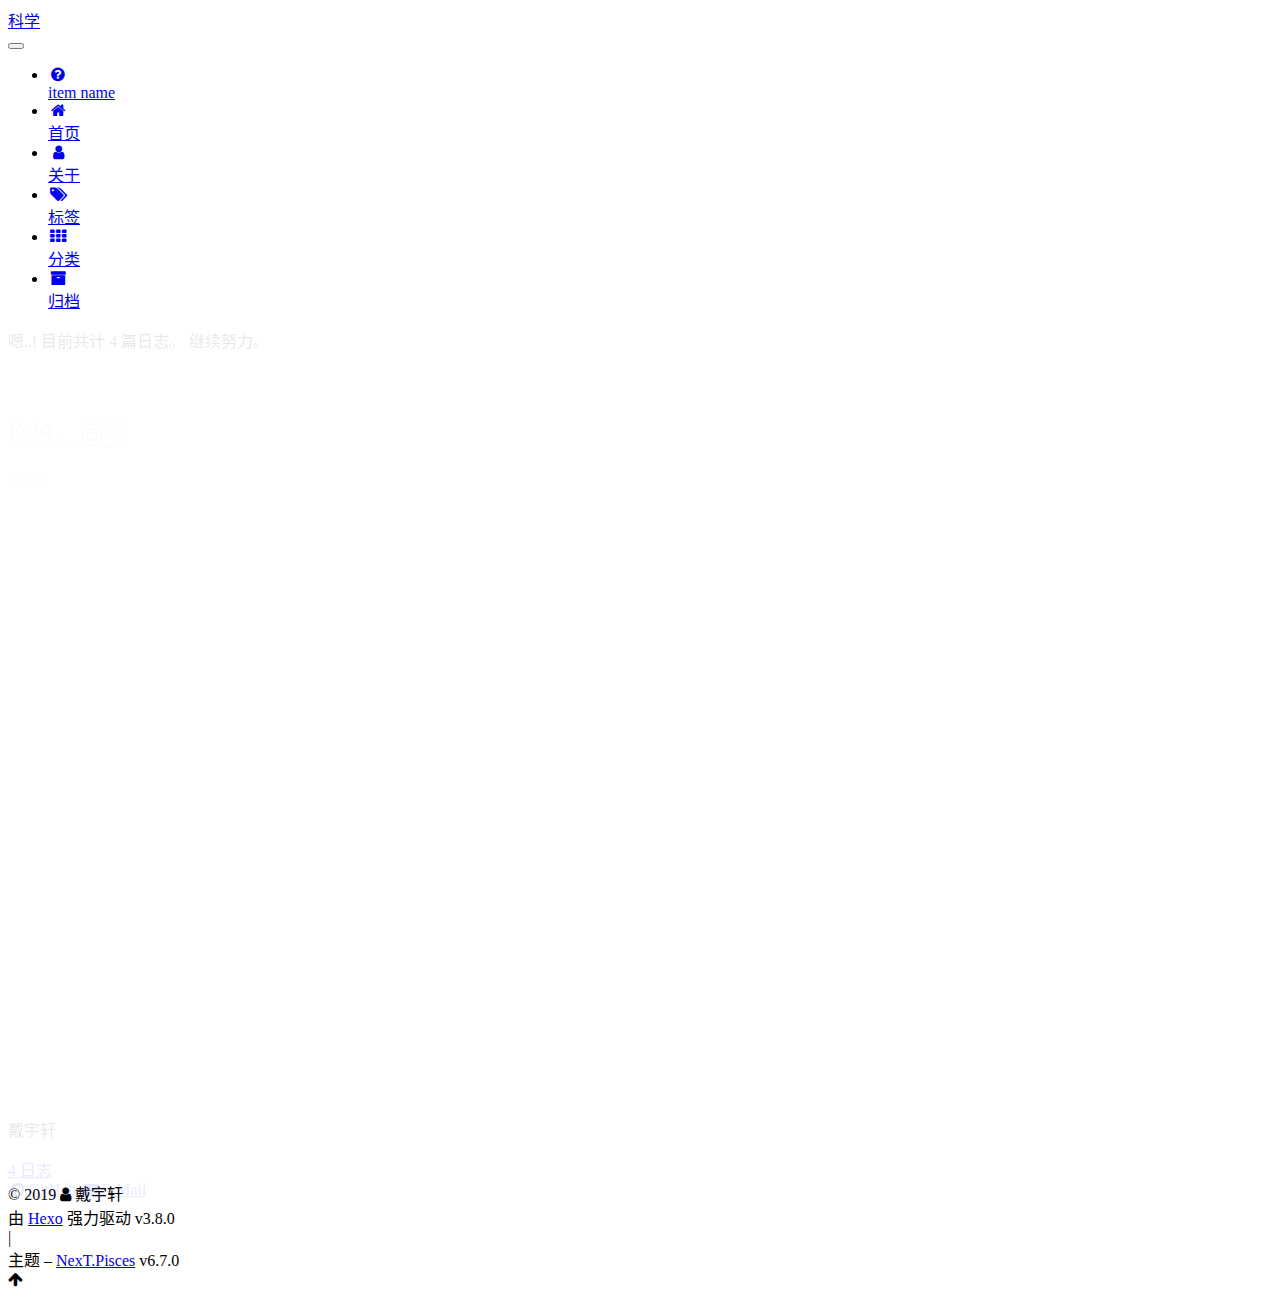
==== archives/index.html @ 09360453 "Site updated: 2019-01-13 23:01:20" ====
<!DOCTYPE html>












  


<html class="theme-next pisces use-motion" lang="zh-CN">
<head><meta name="generator" content="Hexo 3.8.0">
  <meta charset="UTF-8">
<meta http-equiv="X-UA-Compatible" content="IE=edge">
<meta name="viewport" content="width=device-width, initial-scale=1, maximum-scale=2">
<meta name="theme-color" content="#222">


























<link rel="stylesheet" href="/lib/font-awesome/css/font-awesome.min.css?v=4.6.2">

<link rel="stylesheet" href="/css/main.css?v=6.7.0">


  <link rel="apple-touch-icon" sizes="180x180" href="/images/apple-touch-icon-next.png?v=6.7.0">


  <link rel="icon" type="image/png" sizes="32x32" href="/images/one.jpg?v=6.7.0">


  <link rel="icon" type="image/png" sizes="16x16" href="/images/one.jpg?v=6.7.0">


  <link rel="mask-icon" href="/images/logo.svg?v=6.7.0" color="#222">







<script id="hexo.configurations">
  var NexT = window.NexT || {};
  var CONFIG = {
    root: '/',
    scheme: 'Pisces',
    version: '6.7.0',
    sidebar: {"position":"left","display":"post","offset":12,"b2t":false,"scrollpercent":false,"onmobile":false},
    fancybox: false,
    fastclick: false,
    lazyload: false,
    tabs: true,
    motion: {"enable":true,"async":false,"transition":{"post_block":"fadeIn","post_header":"slideDownIn","post_body":"slideDownIn","coll_header":"slideLeftIn","sidebar":"slideUpIn"}},
    algolia: {
      applicationID: '',
      apiKey: '',
      indexName: '',
      hits: {"per_page":10},
      labels: {"input_placeholder":"Search for Posts","hits_empty":"We didn't find any results for the search: ${query}","hits_stats":"${hits} results found in ${time} ms"}
    }
  };
</script>


  





  <meta property="og:type" content="website">
<meta property="og:title" content="科学">
<meta property="og:url" content="http://daixuanyuan.github.io/archives/index.html">
<meta property="og:site_name" content="科学">
<meta property="og:locale" content="zh-CN">
<meta name="twitter:card" content="summary">
<meta name="twitter:title" content="科学">






  <link rel="canonical" href="http://daixuanyuan.github.io/archives/">



<script id="page.configurations">
  CONFIG.page = {
    sidebar: "",
  };
</script>

  <title>归档 | 科学</title>
  












  <noscript>
  <style>
  .use-motion .motion-element,
  .use-motion .brand,
  .use-motion .menu-item,
  .sidebar-inner,
  .use-motion .post-block,
  .use-motion .pagination,
  .use-motion .comments,
  .use-motion .post-header,
  .use-motion .post-body,
  .use-motion .collection-title { opacity: initial; }

  .use-motion .logo,
  .use-motion .site-title,
  .use-motion .site-subtitle {
    opacity: initial;
    top: initial;
  }

  .use-motion .logo-line-before i { left: initial; }
  .use-motion .logo-line-after i { right: initial; }
  </style>
</noscript>

</head>

<body itemscope="" itemtype="http://schema.org/WebPage" lang="zh-CN">

  
  
    
  

  <div class="container sidebar-position-left page-archive">
    <div class="headband"></div>

    <header id="header" class="header" itemscope="" itemtype="http://schema.org/WPHeader">
      <div class="header-inner"><div class="site-brand-wrapper">
  <div class="site-meta">
    

    <div class="custom-logo-site-title">
      <a href="/" class="brand" rel="start">
        <span class="logo-line-before"><i></i></span>
        <span class="site-title">科学</span>
        <span class="logo-line-after"><i></i></span>
      </a>
    </div>
    
    
  </div>

  <div class="site-nav-toggle">
    <button aria-label="切换导航栏">
      <span class="btn-bar"></span>
      <span class="btn-bar"></span>
      <span class="btn-bar"></span>
    </button>
  </div>
</div>



<nav class="site-nav">
  
    <ul id="menu" class="menu">
      
        
        
        
          
          <li class="menu-item menu-item-item-name">

    
    
    
      
    

    

    <a href="/link" rel="section"><i class="menu-item-icon fa fa-fw fa-question-circle"></i> <br>item name</a>

  </li>
        
        
        
          
          <li class="menu-item menu-item-home">

    
    
    
      
    

    

    <a href="/" rel="section"><i class="menu-item-icon fa fa-fw fa-home"></i> <br>首页</a>

  </li>
        
        
        
          
          <li class="menu-item menu-item-about">

    
    
    
      
    

    

    <a href="/about/" rel="section"><i class="menu-item-icon fa fa-fw fa-user"></i> <br>关于</a>

  </li>
        
        
        
          
          <li class="menu-item menu-item-tags">

    
    
    
      
    

    

    <a href="/tags/" rel="section"><i class="menu-item-icon fa fa-fw fa-tags"></i> <br>标签</a>

  </li>
        
        
        
          
          <li class="menu-item menu-item-categories">

    
    
    
      
    

    

    <a href="/categories/" rel="section"><i class="menu-item-icon fa fa-fw fa-th"></i> <br>分类</a>

  </li>
        
        
        
          
          <li class="menu-item menu-item-archives menu-item-active">

    
    
    
      
    

    

    <a href="/archives/" rel="section"><i class="menu-item-icon fa fa-fw fa-archive"></i> <br>归档</a>

  </li>

      
      
    </ul>
  

  

  
</nav>



  



</div>
    </header>

    


    <main id="main" class="main">
      <div class="main-inner">
        <div class="content-wrap">
          
            

    
    
      
      
    
      
      
    
      
      
    
      
      
    
      
      
    
      
      
    
    

  


          
          <div id="content" class="content">
            

  
  
  
  <div class="post-block archive">
    <div id="posts" class="posts-collapse">
      <span class="archive-move-on"></span>

      
      <span class="archive-page-counter">
        
        
        
          
        
        嗯..! 目前共计 4 篇日志。 继续努力。
      </span>
      

      

        
        
        

        
          
          <div class="collection-title">
            <h1 class="archive-year" id="archive-year-2019">2019</h1>
          </div>
        
        

        

  <article class="post post-type-normal" itemscope="" itemtype="http://schema.org/Article">
    <header class="post-header">

      <h2 class="post-title">
        
          <a class="post-title-link" href="/2019/01/13/开始/" itemprop="url">
            
              <span itemprop="name">你好，同学</span>
            
          </a>
        
      </h2>

      <div class="post-meta">
        <time class="post-time" itemprop="dateCreated" datetime="2019-01-13T19:33:01+08:00" content="2019-01-13">
          01-13
        </time>
      </div>

    </header>
  </article>



      

        
        
        

        
        

        

  <article class="post post-type-normal" itemscope="" itemtype="http://schema.org/Article">
    <header class="post-header">

      <h2 class="post-title">
        
          <a class="post-title-link" href="/2019/01/13/第一单元/" itemprop="url">
            
              <span itemprop="name">第1节  种植新生命的开始</span>
            
          </a>
        
      </h2>

      <div class="post-meta">
        <time class="post-time" itemprop="dateCreated" datetime="2019-01-13T19:27:28+08:00" content="2019-01-13">
          01-13
        </time>
      </div>

    </header>
  </article>



      

        
        
        

        
        

        

  <article class="post post-type-normal" itemscope="" itemtype="http://schema.org/Article">
    <header class="post-header">

      <h2 class="post-title">
        
          <a class="post-title-link" href="/2019/01/13/第二单元/" itemprop="url">
            
              <span itemprop="name">第2节  种植我们的植物</span>
            
          </a>
        
      </h2>

      <div class="post-meta">
        <time class="post-time" itemprop="dateCreated" datetime="2019-01-13T19:24:32+08:00" content="2019-01-13">
          01-13
        </time>
      </div>

    </header>
  </article>



      

        
        
        

        
        

        

  <article class="post post-type-normal" itemscope="" itemtype="http://schema.org/Article">
    <header class="post-header">

      <h2 class="post-title">
        
          <a class="post-title-link" href="/2019/01/13/第三单元/" itemprop="url">
            
              <span itemprop="name">第3节  我们先看到了根</span>
            
          </a>
        
      </h2>

      <div class="post-meta">
        <time class="post-time" itemprop="dateCreated" datetime="2019-01-13T12:35:13+08:00" content="2019-01-13">
          01-13
        </time>
      </div>

    </header>
  </article>



      

    </div>
  </div>
  
  
  

  



          </div>
          

        </div>
        
          
  
  <div class="sidebar-toggle">
    <div class="sidebar-toggle-line-wrap">
      <span class="sidebar-toggle-line sidebar-toggle-line-first"></span>
      <span class="sidebar-toggle-line sidebar-toggle-line-middle"></span>
      <span class="sidebar-toggle-line sidebar-toggle-line-last"></span>
    </div>
  </div>

  <aside id="sidebar" class="sidebar">
    
    <div class="sidebar-inner">

      

      

      <div class="site-overview-wrap sidebar-panel sidebar-panel-active">
        <div class="site-overview">
          <div class="site-author motion-element" itemprop="author" itemscope="" itemtype="http://schema.org/Person">
            
              <p class="site-author-name" itemprop="name">戴宇轩</p>
              <p class="site-description motion-element" itemprop="description"></p>
          </div>

          
            <nav class="site-state motion-element">
              
                <div class="site-state-item site-state-posts">
                
                  <a href="/archives/">
                
                    <span class="site-state-item-count">4</span>
                    <span class="site-state-item-name">日志</span>
                  </a>
                </div>
              

              

              
            </nav>
          

          

          
            <div class="links-of-author motion-element">
              
                <span class="links-of-author-item">
                  
                  
                    
                  
                  
                    
                  
                  <a href="https://github.com/daixuanyu" title="GitHub &rarr; https://github.com/daixuanyu" rel="noopener" target="_blank"><i class="fa fa-fw fa-github"></i>GitHub</a>
                </span>
              
                <span class="links-of-author-item">
                  
                  
                    
                  
                  
                    
                  
                  <a href="mailto:995971385@qq.com" title="E-Mail &rarr; mailto:995971385@qq.com" rel="noopener" target="_blank"><i class="fa fa-fw fa-envelope"></i>E-Mail</a>
                </span>
              
            </div>
          

          

          
          

          
            
          
          

        </div>
      </div>

      

      

    </div>
  </aside>


        
      </div>
    </main>

    <footer id="footer" class="footer">
      <div class="footer-inner">
        <div class="copyright">&copy; <span itemprop="copyrightYear">2019</span>
  <span class="with-love" id="animate">
    <i class="fa fa-user"></i>
  </span>
  <span class="author" itemprop="copyrightHolder">戴宇轩</span>

  

  
</div>


  <div class="powered-by">由 <a href="https://hexo.io" class="theme-link" rel="noopener" target="_blank">Hexo</a> 强力驱动 v3.8.0</div>



  <span class="post-meta-divider">|</span>



  <div class="theme-info">主题 – <a href="https://theme-next.org" class="theme-link" rel="noopener" target="_blank">NexT.Pisces</a> v6.7.0</div>




        








        
      </div>
    </footer>

    
      <div class="back-to-top">
        <i class="fa fa-arrow-up"></i>
        
      </div>
    

    

    

    
  </div>

  

<script>
  if (Object.prototype.toString.call(window.Promise) !== '[object Function]') {
    window.Promise = null;
  }
</script>


























  
  <script src="/lib/jquery/index.js?v=2.1.3"></script>

  
  <script src="/lib/velocity/velocity.min.js?v=1.2.1"></script>

  
  <script src="/lib/velocity/velocity.ui.min.js?v=1.2.1"></script>


  


  <script src="/js/src/utils.js?v=6.7.0"></script>

  <script src="/js/src/motion.js?v=6.7.0"></script>



  
  


  <script src="/js/src/affix.js?v=6.7.0"></script>

  <script src="/js/src/schemes/pisces.js?v=6.7.0"></script>



  

  


  <script src="/js/src/bootstrap.js?v=6.7.0"></script>



  




  





  

  

  

  

  

  

  

  

  

  

  

  

  

</body>
<!-- 页面点击小红心 --> 
<script type="text/javascript" src="/js/src/love.js"></script>
</html>
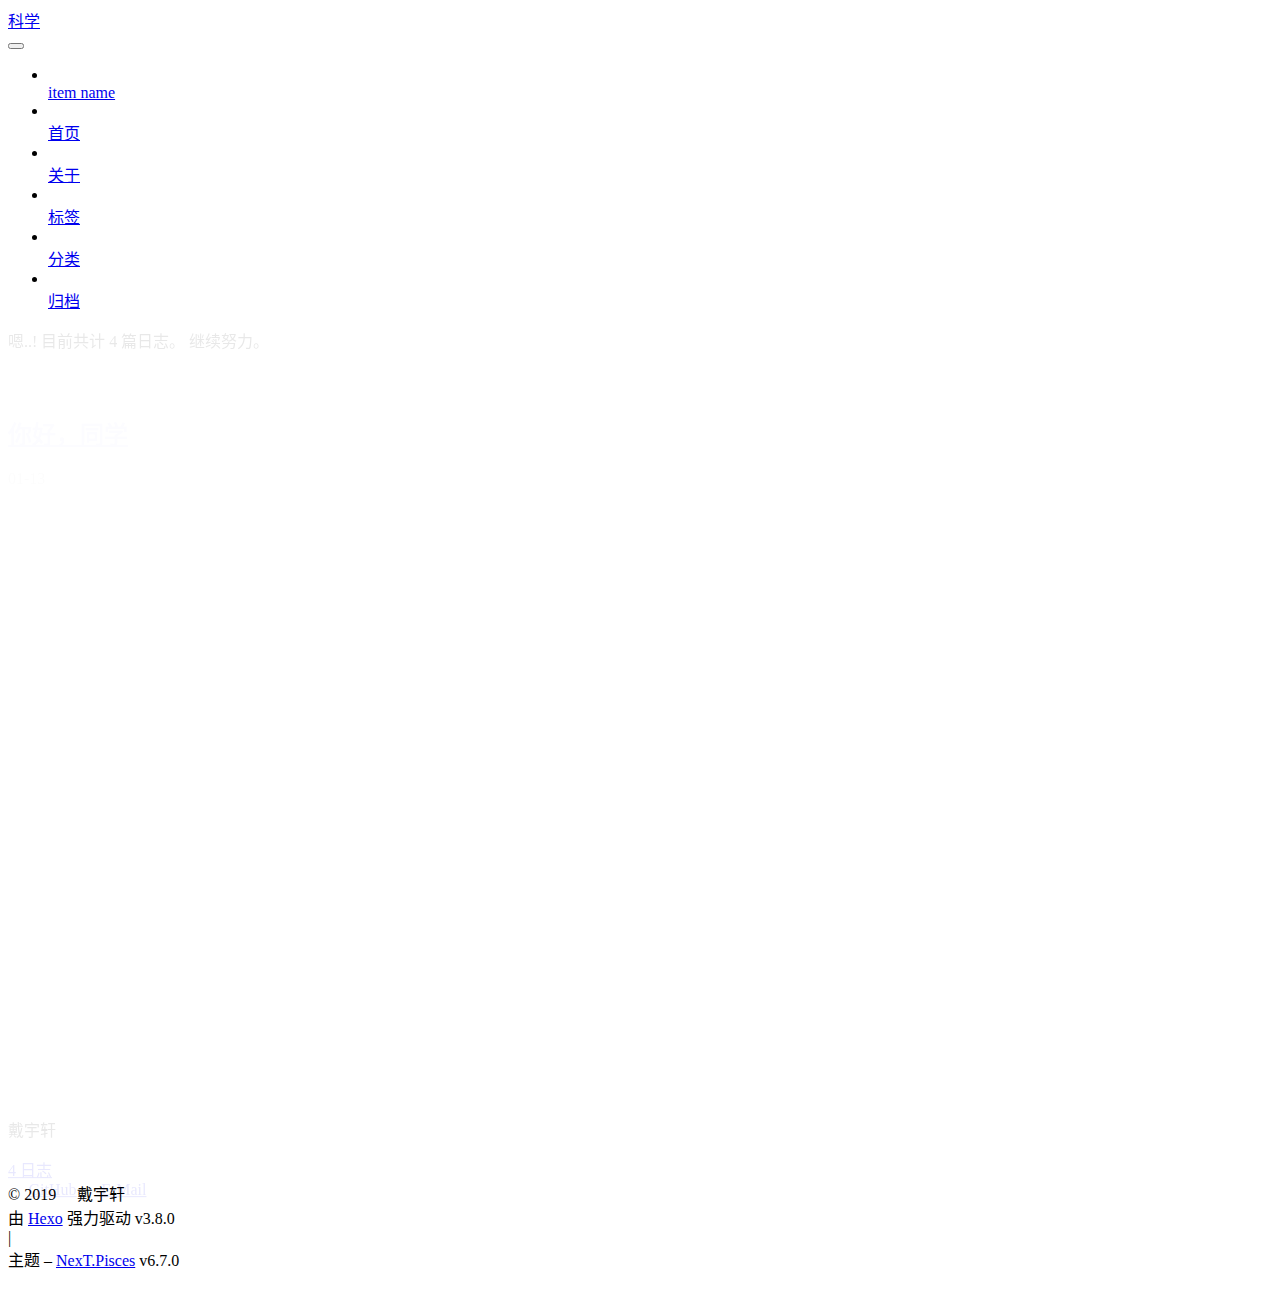
==== commit 2905dcdb: "Site updated: 2019-01-13 23:15:30" ====
--- a/archives/index.html
+++ b/archives/index.html
@@ -99,7 +99,7 @@
 
   <meta property="og:type" content="website">
 <meta property="og:title" content="科学">
-<meta property="og:url" content="http://daixuanyuan.github.io/archives/index.html">
+<meta property="og:url" content="https://daixuanyuan.github.io/archives/index.html">
 <meta property="og:site_name" content="科学">
 <meta property="og:locale" content="zh-CN">
 <meta name="twitter:card" content="summary">
@@ -110,7 +110,7 @@
 
 
 
-  <link rel="canonical" href="http://daixuanyuan.github.io/archives/">
+  <link rel="canonical" href="https://daixuanyuan.github.io/archives/">
 
 
 
